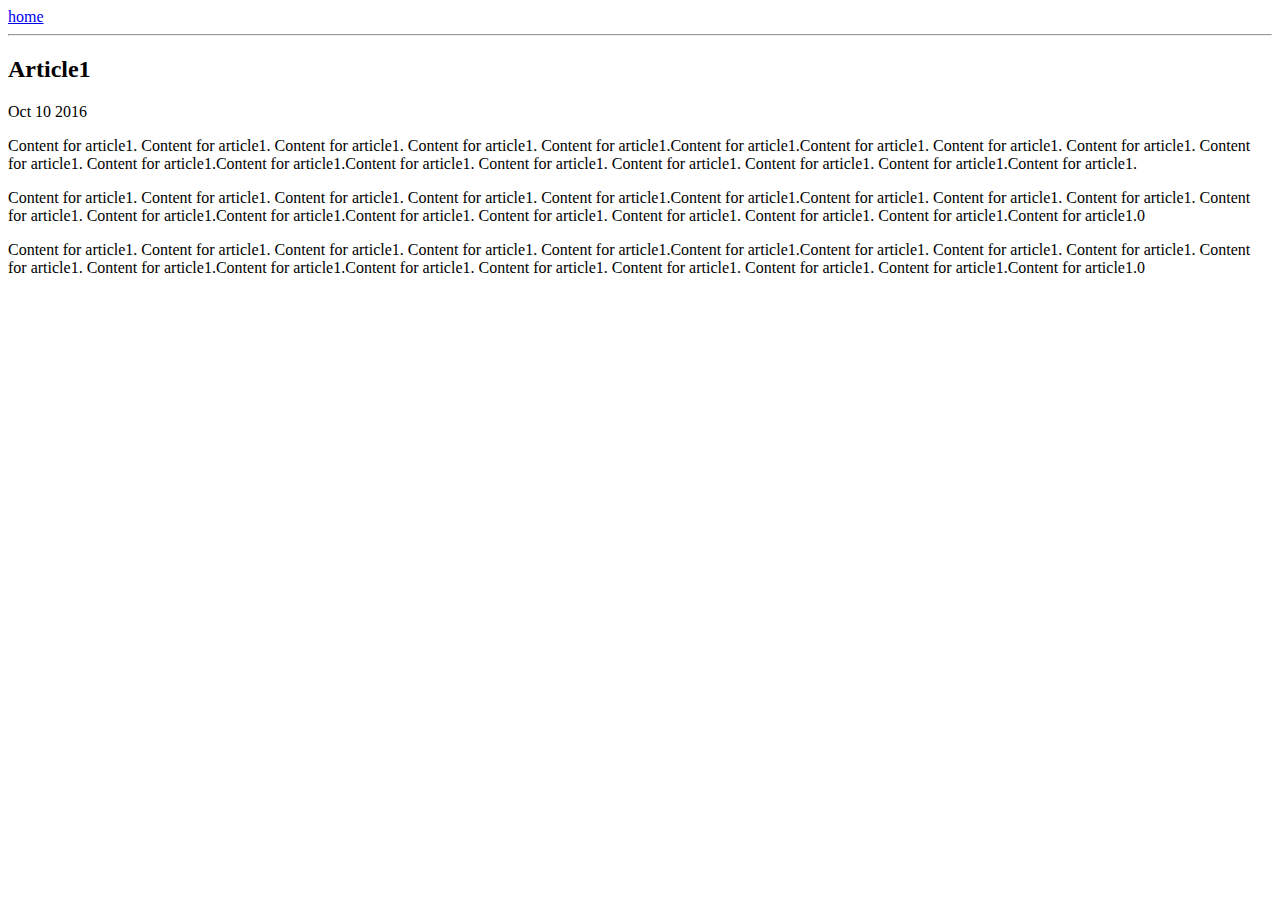
==== ui/article1.html @ 7b5dc6b8 "Create article1.html" ====
<html>
    <head>
        <title>
            Article-1  : Vikas Bharadwaj
        </title>
    </head>
    <body>
        <div>
            <a href="/">home</a>
        </div>
        <hr/>
        <h2>
            Article1
        </h2>
    <div>
        Oct 10 2016
    </div>
    <div>
        <p>
            Content for article1. Content for article1. Content for article1. Content for article1.
            Content for article1.Content for article1.Content for article1. Content for article1. Content for article1. Content for article1.
            Content for article1.Content for article1.Content for article1. Content for article1. Content for article1. Content for article1.
            Content for article1.Content for article1.
        </p>
        <p>
            Content for article1. Content for article1. Content for article1. Content for article1.
            Content for article1.Content for article1.Content for article1. Content for article1. Content for article1. Content for article1.
            Content for article1.Content for article1.Content for article1. Content for article1. Content for article1. Content for article1.
            Content for article1.Content for article1.0
        </p>
        <p>
            Content for article1. Content for article1. Content for article1. Content for article1.
            Content for article1.Content for article1.Content for article1. Content for article1. Content for article1. Content for article1.
            Content for article1.Content for article1.Content for article1. Content for article1. Content for article1. Content for article1.
            Content for article1.Content for article1.0
        </p>
    </div>
    </body>
</html>
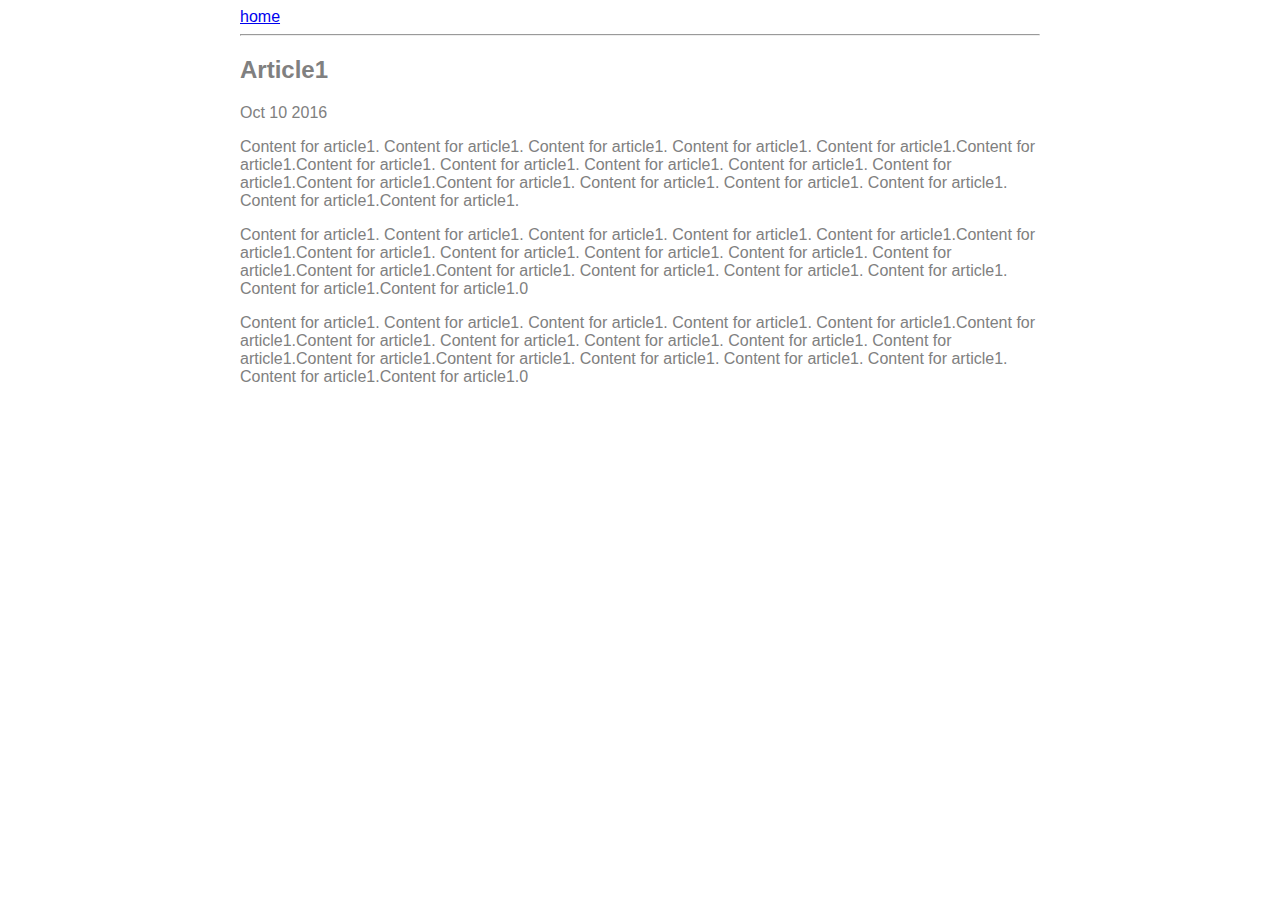
==== commit d90a82f8: "[imad-console] Updates ui/article1.html" ====
--- a/ui/article1.html
+++ b/ui/article1.html
@@ -3,8 +3,19 @@
         <title>
             Article-1  : Vikas Bharadwaj
         </title>
+        <meta name="viewport" content="width=device-width, initial-scale=1" />
+        <style>
+            .some{
+                max-width:800px;
+                margin:0 auto;
+                color: grey;
+                font-family: sans-serif;
+            }
+        </style>
     </head>
+    
     <body>
+        <div class="some">
         <div>
             <a href="/">home</a>
         </div>
@@ -15,7 +26,7 @@
     <div>
         Oct 10 2016
     </div>
-    <div>
+     <div>
         <p>
             Content for article1. Content for article1. Content for article1. Content for article1.
             Content for article1.Content for article1.Content for article1. Content for article1. Content for article1. Content for article1.
@@ -35,5 +46,6 @@
             Content for article1.Content for article1.0
         </p>
     </div>
+    </div>
     </body>
 </html>
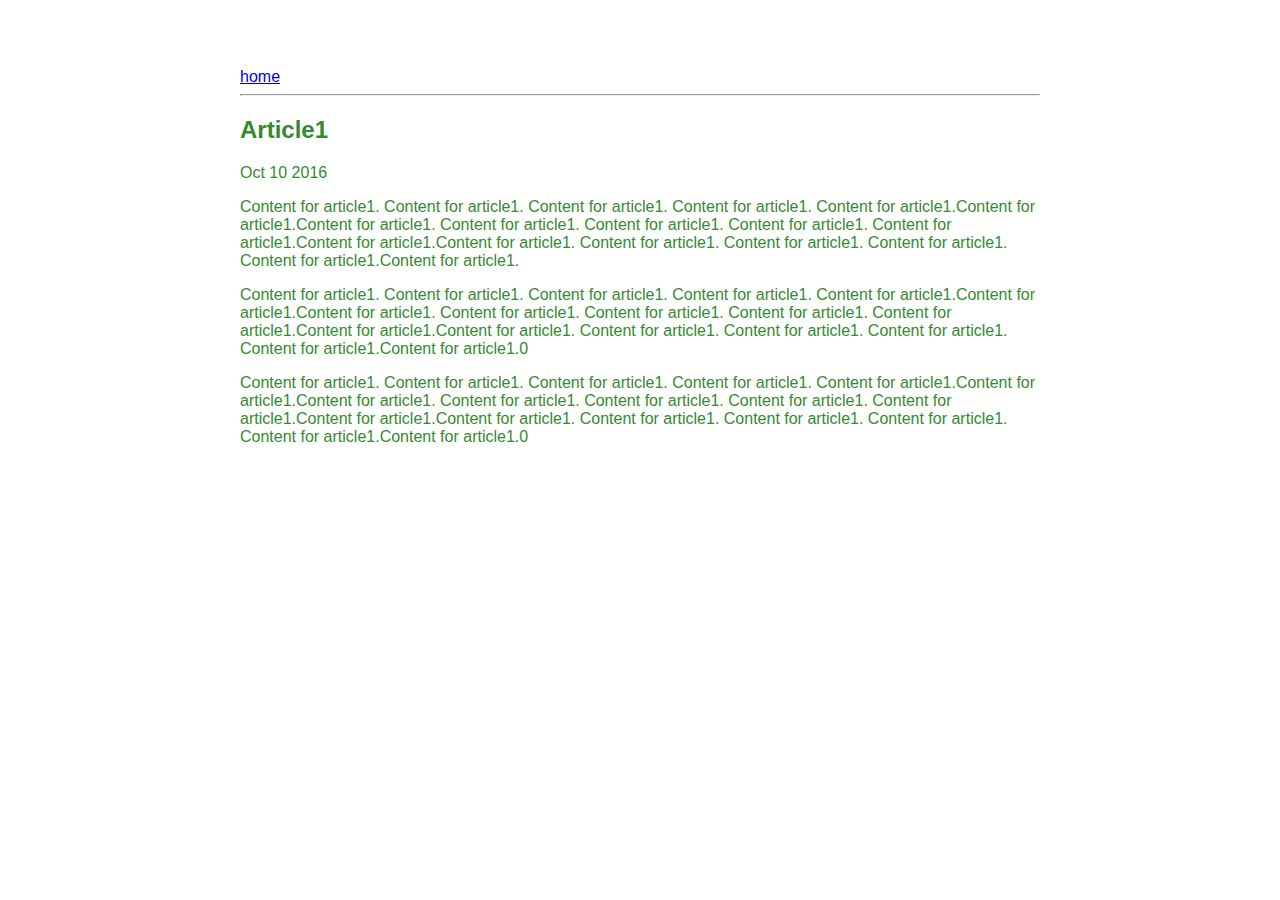
==== commit 0f071b7c: "[imad-console] Updates ui/article1.html" ====
--- a/ui/article1.html
+++ b/ui/article1.html
@@ -6,10 +6,13 @@
         <meta name="viewport" content="width=device-width, initial-scale=1" />
         <style>
             .some{
-                max-width:800px;
-                margin:0 auto;
-                color: grey;
-                font-family: sans-serif;
+               max-width: 800px;
+            margin: 0 auto;
+            color: #358a30;     
+            font-family: sans-serif;
+            padding-top: 60px;
+            padding-left: 20px;
+            padding-right: 20px
             }
         </style>
     </head>
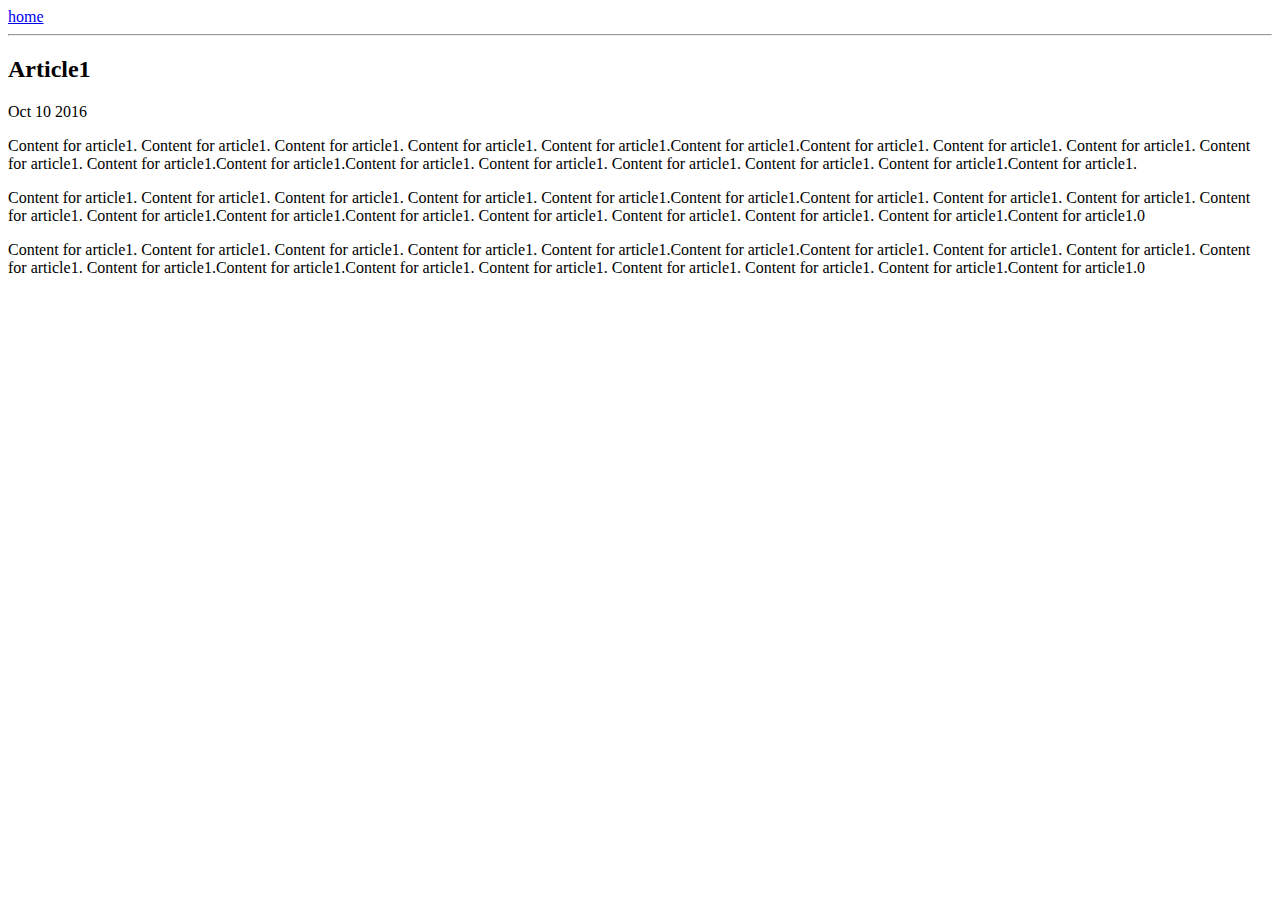
==== commit 586b45ad: "[imad-console] Updates ui/article1.html" ====
--- a/ui/article1.html
+++ b/ui/article1.html
@@ -4,17 +4,7 @@
             Article-1  : Vikas Bharadwaj
         </title>
         <meta name="viewport" content="width=device-width, initial-scale=1" />
-        <style>
-            .some{
-               max-width: 800px;
-            margin: 0 auto;
-            color: #358a30;     
-            font-family: sans-serif;
-            padding-top: 60px;
-            padding-left: 20px;
-            padding-right: 20px
-            }
-        </style>
+
     </head>
     
     <body>
